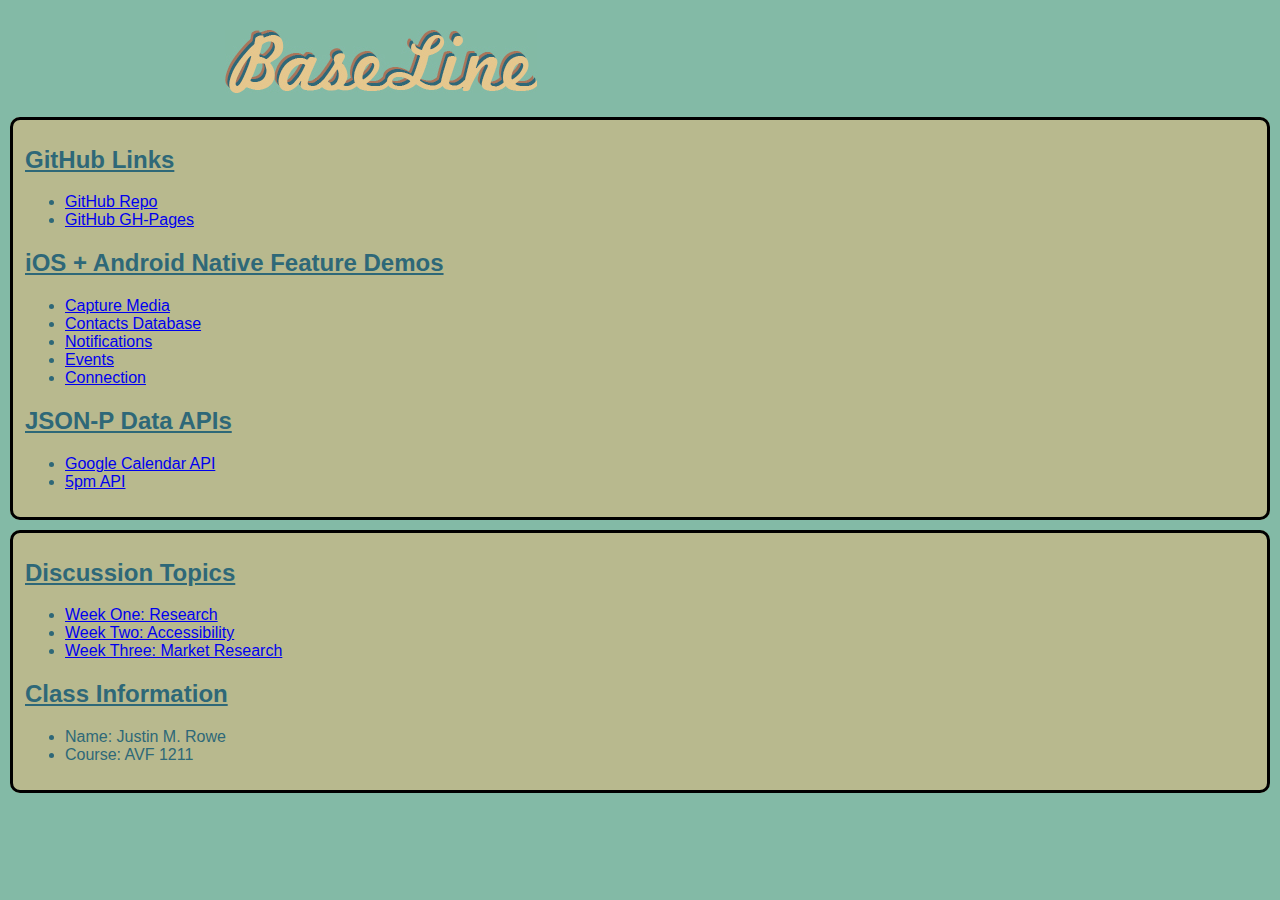
==== Android/assets/www/index.html @ f9d6bc7f "Creating first files" ====
<!DOCTYPE html>
<!-- Project Name: BaseLine -->
<!-- Name: Justin M. Rowe -->
<!-- Term Number: AVF 1211 -->
<!-- Week: 1 -->
<html>
    <head>
        <meta http-equiv="Content-Type" content="text/html; charset=UTF-8" />
        <meta name="format-detection" content="telephone=no" />
        <meta name="description" content="A Simple Project Management Scheduling Tool" />
		<meta name="keywords" content="Project Management, organizational, tool" />
		<meta name="robots" content="nofollow" />
        <meta name="viewport" content="user-scalable=no, initial-scale=1, maximum-scale=1, minimum-scale=1, width=device-width, height=device-height, target-densitydpi=device-dpi" />
        <link rel="stylesheet" type="text/css" href="css/styles.css" />
        <title>BaseLine</title>
    </head>
    <body>
    	<header>
        	<img src="img/BaseLineLogo.jpg" alt="BaseLine" width="312" height="63" />
        </header>
        <div class="page">
		<fieldset class="topbox">
			<section class="ghLinks">
        		<h2>GitHub Links</h2>
        		<ul>
        			<li><a href="#">GitHub Repo</a></li>
        			<li><a href="#">GitHub GH-Pages</a></li>
        		</ul>
        	</section>
        	<section class="apis">
        		<h2>iOS + Android Native Feature Demos</h2>
        		<ul>
        			<li><a href="#">Capture Media</a></li>
        			<li><a href="#">Contacts Database</a></li>
        			<li><a href="#">Notifications</a></li>
        			<li><a href="#">Events</a></li>
        			<li><a href="#">Connection</a></li>
        		</ul>
        	</section>
        	<section>
        		<h2>JSON-P Data APIs</h2>
        		<ul>
        			<li><a href="#">Google Calendar API</a></li>
        			<li><a href="#">5pm API</a></li>
        		</ul>
        	</section>
		</fieldset>
        <fieldset class="middlebox">
        	<section>
        		<h2>Discussion Topics</h2>
        		<ul>
        			<li><a href="#">Week One: Research</a></li>
        			<li><a href="#">Week Two: Accessibility</a></li>
        			<li><a href="#">Week Three: Market Research</a></li>
        		</ul>
        	</section>
        	<section>
        		<h2>Class Information</h2>
        		<ul>
        			<li>Name: Justin M. Rowe</li>
        			<li>Course: AVF 1211</li>
        		</ul>
        	</section>	
        </fieldset>
        </div><!--end page div-->
        <script type="text/javascript" src="cordova-2.1.0.js"></script>
        <script type="text/javascript" src="js/index.js"></script>
        <script type="text/javascript">
            app.initialize();
        </script>
    </body>
</html>
---- Android/assets/www/css/styles.css ----
/*
Name: Justin M. Rowe
Course: Visual Frameworks 1207 (VFW)
Assignment: Project 4
Full Sail University
*/

body {
	background-color: rgb(131,186,166);
	font-family: Helvetica, Arial, sans-serif;
	margin: 0px;
}

header {
	position: relative;
	top: 30px;
	left: 225px;
}

h2 {
	color: rgb(46,104,120);
	text-decoration: underline;
}

fieldset.topbox {
	border: 3px solid #000000;
	border-radius: 10px 10px 10px 10px;
	background-color: rgb(184,185,142);
	color: rgb(46,104,120);
	margin: 50px 10px auto 10px;
}

fieldset.middlebox {
	border: 3px solid #000000;
	border-radius: 10px 10px 10px 10px;
	background-color: rgb(184,185,142);
	color: rgb(46,104,120);
	margin: 10px 10px auto 10px;
}
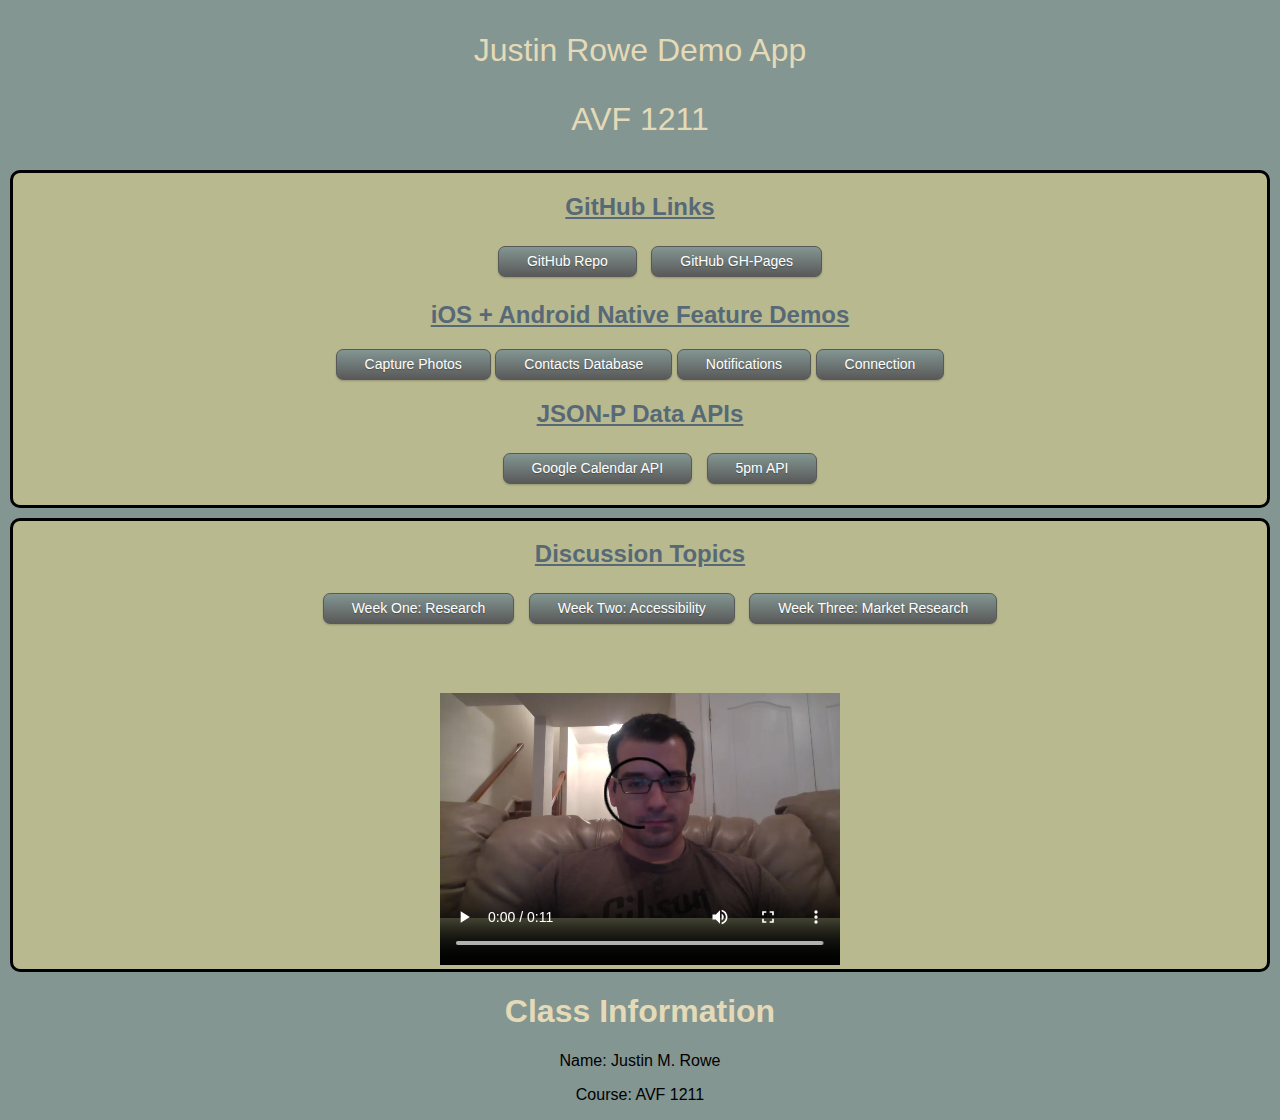
==== commit 2ebadd11: "Commit for Project 2 for the AVF 1211 course." ====
--- a/Android/assets/www/index.html
+++ b/Android/assets/www/index.html
@@ -16,55 +16,58 @@
     </head>
     <body>
     	<header>
-        	<img src="img/BaseLineLogo.jpg" alt="BaseLine" width="312" height="63" />
+        	<p>Justin Rowe Demo App</p>
+        	<p>AVF 1211</p>
         </header>
         <div class="page">
-		<fieldset class="topbox">
+		<div id="topbox">
 			<section class="ghLinks">
         		<h2>GitHub Links</h2>
         		<ul>
-        			<li><a href="#">GitHub Repo</a></li>
-        			<li><a href="#">GitHub GH-Pages</a></li>
+        			<a href="https://github.com/JustinRowe15/AVF-Justin-Rowe" class="gray button">GitHub Repo</a>
+        			<a href="https://github.com/JustinRowe15/AVF-Justin-Rowe/tree/gh-pages" class="gray button">GitHub GH-Pages</a>
         		</ul>
         	</section>
         	<section class="apis">
         		<h2>iOS + Android Native Feature Demos</h2>
-        		<ul>
-        			<li><a href="#">Capture Media</a></li>
-        			<li><a href="#">Contacts Database</a></li>
-        			<li><a href="#">Notifications</a></li>
-        			<li><a href="#">Events</a></li>
-        			<li><a href="#">Connection</a></li>
-        		</ul>
+        			<button onclick="photoCapture();" class="gray button">Capture Photos</button>
+        			<button onclick="contactsCapture();" class="gray button">Contacts Database</button>
+        			<button onclick="notificationsCapture();" class="gray button">Notifications</button>
+        			<button onclick="connectionCapture(); return false" class="gray button">Connection</button>
         	</section>
         	<section>
         		<h2>JSON-P Data APIs</h2>
         		<ul>
-        			<li><a href="#">Google Calendar API</a></li>
-        			<li><a href="#">5pm API</a></li>
+        			<a href="#" class="gray button">Google Calendar API</a>
+        			<a href="#" class="gray button">5pm API</a>
         		</ul>
         	</section>
-		</fieldset>
-        <fieldset class="middlebox">
+		</div>
+        <div id="middlebox">
         	<section>
         		<h2>Discussion Topics</h2>
         		<ul>
-        			<li><a href="#">Week One: Research</a></li>
-        			<li><a href="#">Week Two: Accessibility</a></li>
-        			<li><a href="#">Week Three: Market Research</a></li>
+        			<a href="#" class="gray button">Week One: Research</a>
+        			<a href="#" class="gray button">Week Two: Accessibility</a>
+        			<a href="#" class="gray button">Week Three: Market Research</a>
         		</ul>
+        		<video width="400" height="320" preload controls>
+        			<source src="video/sample.mp4" type='video/mp4;codecs="H.264, AAC"' />
+        			<source src="video/sample.webmhd.webm" type='video/webm;codecs="vp8, vorbis"' />
+        		</video>
+        	</section>	
+        </div>
+        <footer>
+        	<section>
+        		<h1>Class Information</h1>
+        		<p>Name: Justin M. Rowe</p>
+        		<p>Course: AVF 1211</p>
         	</section>
-        	<section>
-        		<h2>Class Information</h2>
-        		<ul>
-        			<li>Name: Justin M. Rowe</li>
-        			<li>Course: AVF 1211</li>
-        		</ul>
-        	</section>	
-        </fieldset>
+        </footer>
         </div><!--end page div-->
         <script type="text/javascript" src="cordova-2.1.0.js"></script>
         <script type="text/javascript" src="js/index.js"></script>
+        <script type="text/javascript" src="js/main.js"></script>
         <script type="text/javascript">
             app.initialize();
         </script>
--- a/Android/assets/www/css/styles.css
+++ b/Android/assets/www/css/styles.css
@@ -6,34 +6,68 @@
 */
 
 body {
-	background-color: rgb(131,186,166);
+	background-color: rgb(131,150,146);
 	font-family: Helvetica, Arial, sans-serif;
 	margin: 0px;
+	text-align: center;
 }
 
 header {
-	position: relative;
-	top: 30px;
-	left: 225px;
+	color: rgb(229,218,183);
+	font-size: 200%;
+	display: inline;
+}
+
+a {
+	margin: 5px 5px 5px 5px;
+}
+
+h1 {
+	color: rgb(229,218,183);
 }
 
 h2 {
-	color: rgb(46,104,120);
+	color: rgb(87,105,119);
 	text-decoration: underline;
 }
 
-fieldset.topbox {
+#topbox {
 	border: 3px solid #000000;
 	border-radius: 10px 10px 10px 10px;
 	background-color: rgb(184,185,142);
 	color: rgb(46,104,120);
-	margin: 50px 10px auto 10px;
+	margin: 20px 10px auto 10px;
 }
 
-fieldset.middlebox {
+#middlebox {
 	border: 3px solid #000000;
 	border-radius: 10px 10px 10px 10px;
 	background-color: rgb(184,185,142);
 	color: rgb(46,104,120);
 	margin: 10px 10px auto 10px;
+}
+
+.button {
+	display: inline-block;
+	outline: none;
+	cursor: pointer;
+	text-align: center;
+	text-decoration: none;
+	font: 14px/100% Arial, Helvetica, sans-serif;
+	padding: .5em 2em .55em;
+	text-shadow: 0 1px 1px rgba(0,0,0,.3);
+	-webkit-border-radius: .5em; 
+	-moz-border-radius: .5em;
+	border-radius: .5em;
+	-webkit-box-shadow: 0 1px 2px rgba(0,0,0,.2);
+	-moz-box-shadow: 0 1px 2px rgba(0,0,0,.2);
+	box-shadow: 0 1px 2px rgba(0,0,0,.2);
+}
+
+.gray {
+	color: #ffffff;
+	border: solid 1px #595959;
+	background: rgb(131,150,146);
+	background: -webkit-gradient(linear, left top, left bottom, from(rgb(131,150,146)), to(#595959));
+	background: -moz-linear-gradient(top,  rgb(131,150,146),  #595959);
 }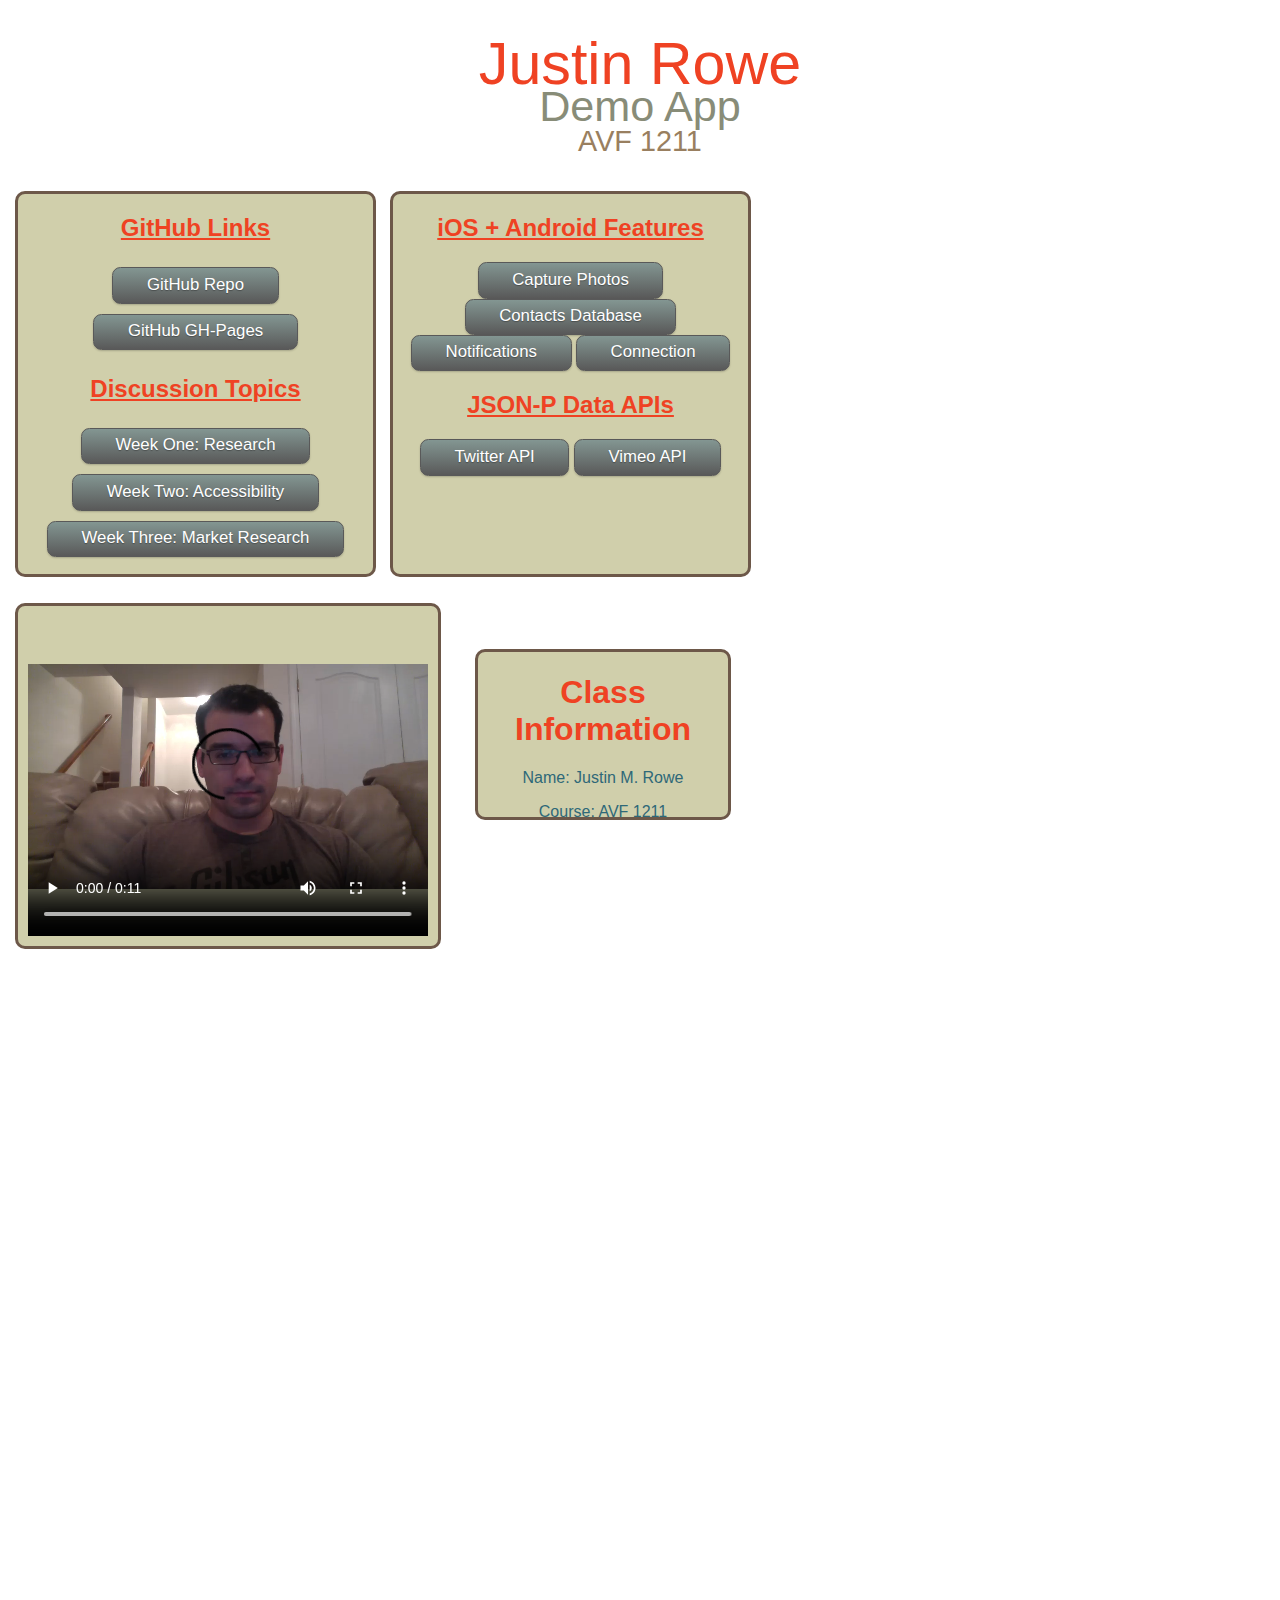
==== commit ade16839: "Commit for week three's project." ====
--- a/Android/assets/www/index.html
+++ b/Android/assets/www/index.html
@@ -2,74 +2,69 @@
 <!-- Project Name: BaseLine -->
 <!-- Name: Justin M. Rowe -->
 <!-- Term Number: AVF 1211 -->
-<!-- Week: 1 -->
+<!-- Week: 3 -->
 <html>
     <head>
         <meta http-equiv="Content-Type" content="text/html; charset=UTF-8" />
         <meta name="format-detection" content="telephone=no" />
-        <meta name="description" content="A Simple Project Management Scheduling Tool" />
-		<meta name="keywords" content="Project Management, organizational, tool" />
-		<meta name="robots" content="nofollow" />
         <meta name="viewport" content="user-scalable=no, initial-scale=1, maximum-scale=1, minimum-scale=1, width=device-width, height=device-height, target-densitydpi=device-dpi" />
         <link rel="stylesheet" type="text/css" href="css/styles.css" />
         <title>BaseLine</title>
     </head>
     <body>
     	<header>
-        	<p>Justin Rowe Demo App</p>
-        	<p>AVF 1211</p>
+        	<p class="name">Justin Rowe</p>
+        	<p class="appName">Demo App</p>
+        	<p class="course">AVF 1211</p>
         </header>
         <div class="page">
-		<div id="topbox">
-			<section class="ghLinks">
-        		<h2>GitHub Links</h2>
-        		<ul>
-        			<a href="https://github.com/JustinRowe15/AVF-Justin-Rowe" class="gray button">GitHub Repo</a>
-        			<a href="https://github.com/JustinRowe15/AVF-Justin-Rowe/tree/gh-pages" class="gray button">GitHub GH-Pages</a>
-        		</ul>
-        	</section>
-        	<section class="apis">
-        		<h2>iOS + Android Native Feature Demos</h2>
+			<div id="topbox">
+				<section class="ghLinks">
+        			<h2>GitHub Links</h2>
+        				<a href="https://github.com/JustinRowe15/AVF-Justin-Rowe" class="gray button">GitHub Repo</a>
+        				<a href="https://github.com/JustinRowe15/AVF-Justin-Rowe/tree/gh-pages" class="gray button">GitHub GH-Pages</a>
+        		</section>
+        		<section>
+        			<h2>Discussion Topics</h2>
+        			<a href="#" class="gray button">Week One: Research</a>
+        			<a href="#" class="gray button">Week Two: Accessibility</a>
+        			<a href="#" class="gray button">Week Three: Market Research</a>
+        		</section>
+			</div>
+        	<div id="middlebox">
+        		<section class="apis">
+        			<h2>iOS + Android Features</h2>
         			<button onclick="photoCapture();" class="gray button">Capture Photos</button>
         			<button onclick="contactsCapture();" class="gray button">Contacts Database</button>
         			<button onclick="notificationsCapture();" class="gray button">Notifications</button>
         			<button onclick="connectionCapture(); return false" class="gray button">Connection</button>
-        	</section>
-        	<section>
-        		<h2>JSON-P Data APIs</h2>
-        		<ul>
-        			<a href="#" class="gray button">Google Calendar API</a>
-        			<a href="#" class="gray button">5pm API</a>
-        		</ul>
-        	</section>
-		</div>
-        <div id="middlebox">
-        	<section>
-        		<h2>Discussion Topics</h2>
-        		<ul>
-        			<a href="#" class="gray button">Week One: Research</a>
-        			<a href="#" class="gray button">Week Two: Accessibility</a>
-        			<a href="#" class="gray button">Week Three: Market Research</a>
-        		</ul>
+        		</section>
+        		<section>
+        			<h2>JSON-P Data APIs</h2>
+        				<button href="twitter.html" onclick="twitterCall();" class="gray button">Twitter API</button>
+        				<button href="vimeo.html" onclick="vimeoCall();" class="gray button">Vimeo API</button>
+        		</section>	
+        	</div>
+        	<div id="bottombox">
+        		<section id="videobox">
         		<video width="400" height="320" preload controls>
         			<source src="video/sample.mp4" type='video/mp4;codecs="H.264, AAC"' />
         			<source src="video/sample.webmhd.webm" type='video/webm;codecs="vp8, vorbis"' />
-        		</video>
-        	</section>	
-        </div>
+        		</section>
+        	</div>
+        	</div>
+        </div><!--end page div-->
         <footer>
-        	<section>
+        	<section id="footerbox">
         		<h1>Class Information</h1>
         		<p>Name: Justin M. Rowe</p>
         		<p>Course: AVF 1211</p>
         	</section>
         </footer>
-        </div><!--end page div-->
-        <script type="text/javascript" src="cordova-2.1.0.js"></script>
-        <script type="text/javascript" src="js/index.js"></script>
+        <script type="text/javascript" src="js/cordova-2.1.0.js"></script>
+        <script src="https://ajax.googleapis.com/ajax/libs/jquery/1.8.2/jquery.min.js"></script>
+		<script src="http://code.jquery.com/jquery-1.8.2.min.js"></script>
         <script type="text/javascript" src="js/main.js"></script>
-        <script type="text/javascript">
-            app.initialize();
         </script>
     </body>
-</html>
+</html>--- a/Android/assets/www/css/styles.css
+++ b/Android/assets/www/css/styles.css
@@ -1,21 +1,49 @@
 /*
 Name: Justin M. Rowe
-Course: Visual Frameworks 1207 (VFW)
-Assignment: Project 4
+Course: Advanced Visual Frameworks (AVF) 1211
+Assignment: Project 3
 Full Sail University
 */
 
 body {
-	background-color: rgb(131,150,146);
+	background-image: url("../img/background.gif");
+	background-repeat: repeat;
 	font-family: Helvetica, Arial, sans-serif;
 	margin: 0px;
 	text-align: center;
 }
 
-header {
-	color: rgb(229,218,183);
-	font-size: 200%;
-	display: inline;
+p.name {
+	font-family: Tahoma, Arial, sans-serif;
+	color: rgb(239,66,35);
+	font-size: 370%;
+	position: relative;
+	top: -30px;
+	right: 0px;
+	
+}
+
+p.appName {
+	font-family: Tahoma, Arial, sans-serif;
+	color: rgb(136,140,120);
+	font-size: 270%;
+	position: relative;
+	top: -105px;
+	right: 0px;
+}
+
+p.course {
+	font-family: Tahoma, Arial, sans-serif;
+	color: rgb(153,127,96);
+	font-size: 180%;
+	position: relative;
+	top: -155px;
+	right: 0px;
+}
+
+.page {
+	position: relative;
+	top: -150px;
 }
 
 a {
@@ -23,28 +51,85 @@
 }
 
 h1 {
-	color: rgb(229,218,183);
+	color: rgb(239,66,35);
 }
 
 h2 {
-	color: rgb(87,105,119);
+	color: rgb(239,66,35);
 	text-decoration: underline;
 }
 
 #topbox {
-	border: 3px solid #000000;
+	position: relative;
+	left: 5px;
+	width: 355px;
+	height: 380px;
+	border: 3px solid rgb(109,88,73);
 	border-radius: 10px 10px 10px 10px;
-	background-color: rgb(184,185,142);
+	background-color: rgb(208,207,171);
 	color: rgb(46,104,120);
 	margin: 20px 10px auto 10px;
 }
 
 #middlebox {
-	border: 3px solid #000000;
+	position: relative;
+	left: 380px;
+	top: -396px;
+	width: 355px;
+	height: 380px;
+	border: 3px solid rgb(109,88,73);
 	border-radius: 10px 10px 10px 10px;
-	background-color: rgb(184,185,142);
+	background-color: rgb(208,207,171);
 	color: rgb(46,104,120);
 	margin: 10px 10px auto 10px;
+}
+
+#bottombox {
+	position: relative;
+	top: -380px;
+	left: 5px;
+	width: 420px;
+	height: 340px;
+	border: 3px solid rgb(109,88,73);
+	border-radius: 10px 10px 10px 10px;
+	background-color: rgb(208,207,171);
+	color: rgb(46,104,120);
+	margin: 10px 10px auto 10px;
+}
+
+#videobox {
+	margin: 10px 0px 0px 0px;
+}
+
+#twitterbox {
+	position: relative;
+	top: -250px
+	width: 720px;
+	height: 600px;
+	border: 3px solid rgb(109,88,73);
+	border-radius: 10px 10px 10px 10px;
+	background-color: rgb(208,207,171);
+	color: rgb(46,104,120);
+	margin: 20px 10px auto 10px;
+}
+
+#footerbox {
+	position: relative;
+	top: -850px;
+	left: 465px;
+	width: 250px;
+	height: 165px;
+	border: 3px solid rgb(109,88,73);
+	border-radius: 10px 10px 10px 10px;
+	background-color: rgb(208,207,171);
+	color: rgb(46,104,120);
+	margin: 20px 10px auto 10px;
+}
+
+.backbutton {
+	position: relative;
+	left: 150px;
+	top: -50px;
 }
 
 .button {
@@ -66,6 +151,7 @@
 
 .gray {
 	color: #ffffff;
+	font-size: 105%;
 	border: solid 1px #595959;
 	background: rgb(131,150,146);
 	background: -webkit-gradient(linear, left top, left bottom, from(rgb(131,150,146)), to(#595959));
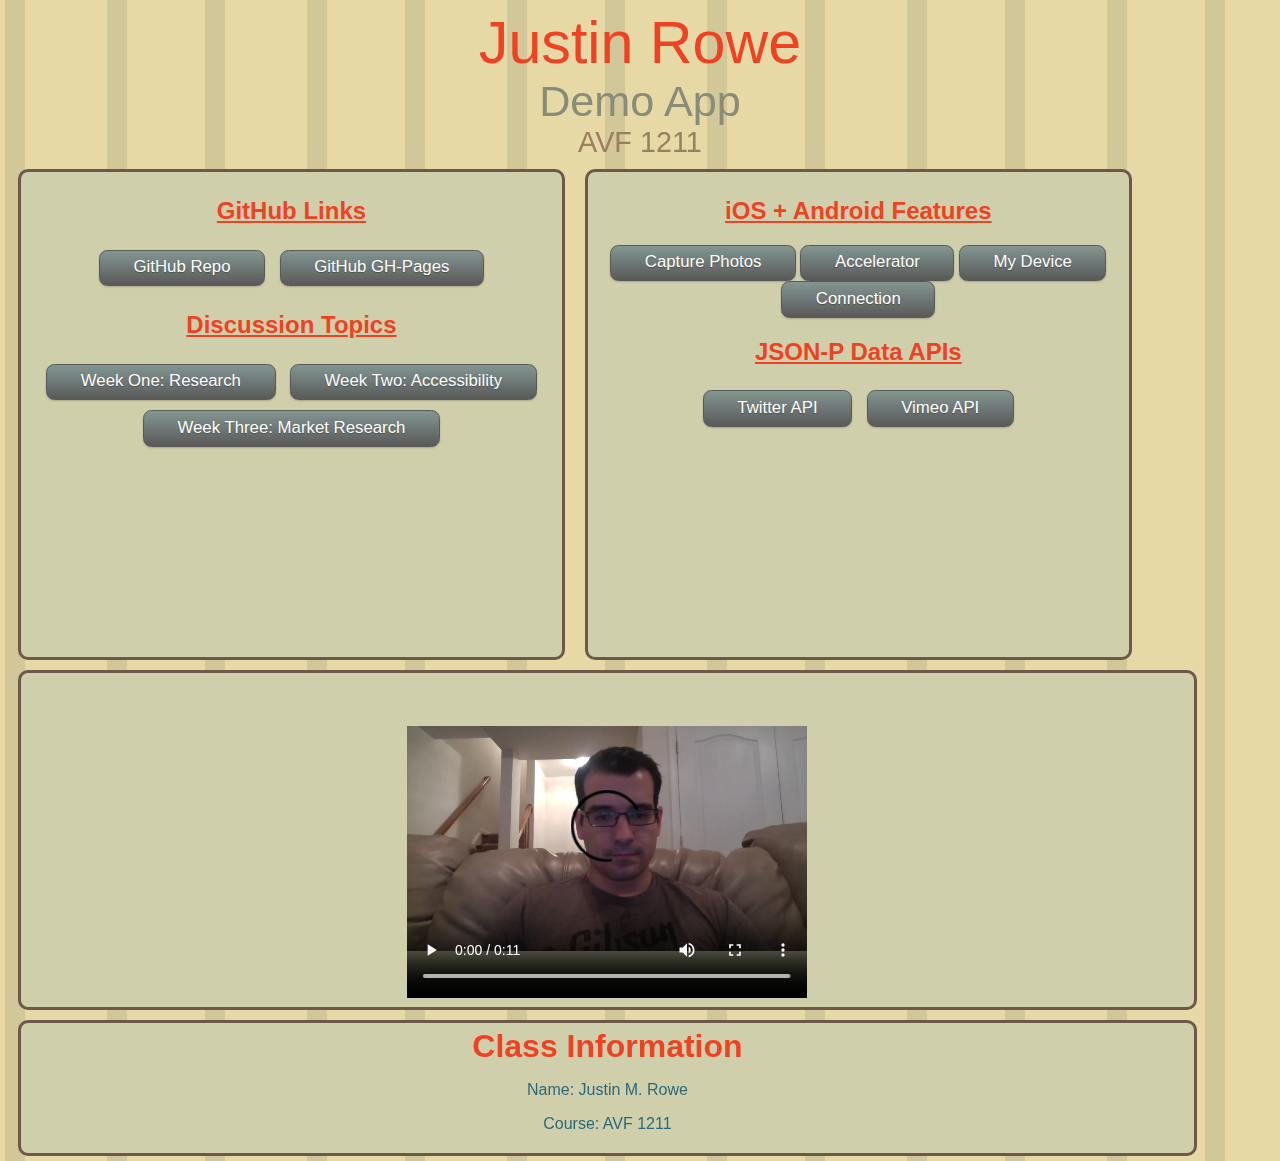
==== commit 1259938f: "Final commit for AVF 1211." ====
--- a/Android/assets/www/index.html
+++ b/Android/assets/www/index.html
@@ -12,12 +12,12 @@
         <title>BaseLine</title>
     </head>
     <body>
-    	<header>
-        	<p class="name">Justin Rowe</p>
-        	<p class="appName">Demo App</p>
-        	<p class="course">AVF 1211</p>
-        </header>
         <div class="page">
+        	<header>
+        		<p class="name">Justin Rowe<br>
+        		<p class="appName">Demo App<br>
+        		<p class="course">AVF 1211</p>
+        	</header>
 			<div id="topbox">
 				<section class="ghLinks">
         			<h2>GitHub Links</h2>
@@ -34,37 +34,36 @@
         	<div id="middlebox">
         		<section class="apis">
         			<h2>iOS + Android Features</h2>
-        			<button onclick="photoCapture();" class="gray button">Capture Photos</button>
-        			<button onclick="contactsCapture();" class="gray button">Contacts Database</button>
-        			<button onclick="notificationsCapture();" class="gray button">Notifications</button>
-        			<button onclick="connectionCapture(); return false" class="gray button">Connection</button>
+        			<button id="photoCapture" class="gray button">Capture Photos</button>
+        			<button id="acceleratorCapture" class="gray button">Accelerator</button>
+        			<button id="deviceCapture" class="gray button">My Device</button>
+        			<button id="connectionCapture" class="gray button">Connection</button>
         		</section>
         		<section>
         			<h2>JSON-P Data APIs</h2>
-        				<button href="twitter.html" onclick="twitterCall();" class="gray button">Twitter API</button>
-        				<button href="vimeo.html" onclick="vimeoCall();" class="gray button">Vimeo API</button>
+        				<a href="twitter.html" class="gray button">Twitter API</a>
+        				<a href="vimeo.html" class="gray button">Vimeo API</a>
         		</section>	
         	</div>
         	<div id="bottombox">
-        		<section id="videobox">
-        		<video width="400" height="320" preload controls>
-        			<source src="video/sample.mp4" type='video/mp4;codecs="H.264, AAC"' />
-        			<source src="video/sample.webmhd.webm" type='video/webm;codecs="vp8, vorbis"' />
+        		<section id="moviebox">
+        			<video width="400" height="320" preload controls>
+        				<source src="video/sample.mp4" type='video/mp4;codecs="H.264, AAC"' />
+        				<source src="video/sample.webm" type='video/webm;codecs="vp8, vorbis"' />
+        			</video>
         		</section>
         	</div>
-        	</div>
+        	<footer>
+        		<section id="footerbox">
+        			<h1>Class Information</h1>
+        			<p>Name: Justin M. Rowe</p>
+        			<p>Course: AVF 1211</p>
+        		</section>
+        	</footer>
         </div><!--end page div-->
-        <footer>
-        	<section id="footerbox">
-        		<h1>Class Information</h1>
-        		<p>Name: Justin M. Rowe</p>
-        		<p>Course: AVF 1211</p>
-        	</section>
-        </footer>
         <script type="text/javascript" src="js/cordova-2.1.0.js"></script>
         <script src="https://ajax.googleapis.com/ajax/libs/jquery/1.8.2/jquery.min.js"></script>
 		<script src="http://code.jquery.com/jquery-1.8.2.min.js"></script>
         <script type="text/javascript" src="js/main.js"></script>
-        </script>
     </body>
-</html>+</html>
--- a/Android/assets/www/css/styles.css
+++ b/Android/assets/www/css/styles.css
@@ -4,12 +4,11 @@
 Assignment: Project 3
 Full Sail University
 */
-
+      
 body {
 	background-image: url("../img/background.gif");
 	background-repeat: repeat;
 	font-family: Helvetica, Arial, sans-serif;
-	margin: 0px;
 	text-align: center;
 }
 
@@ -17,41 +16,31 @@
 	font-family: Tahoma, Arial, sans-serif;
 	color: rgb(239,66,35);
 	font-size: 370%;
-	position: relative;
-	top: -30px;
-	right: 0px;
-	
+	margin: 0px;	
 }
 
 p.appName {
 	font-family: Tahoma, Arial, sans-serif;
 	color: rgb(136,140,120);
 	font-size: 270%;
-	position: relative;
-	top: -105px;
-	right: 0px;
+	margin: 0px;
 }
 
 p.course {
 	font-family: Tahoma, Arial, sans-serif;
 	color: rgb(153,127,96);
 	font-size: 180%;
-	position: relative;
-	top: -155px;
-	right: 0px;
-}
-
-.page {
-	position: relative;
-	top: -150px;
+	margin: 0px;
+	padding: 0px 0px 5px 0px;
 }
 
 a {
-	margin: 5px 5px 5px 5px;
+	margin: 5px;
 }
 
 h1 {
 	color: rgb(239,66,35);
+	margin: 0px;
 }
 
 h2 {
@@ -59,71 +48,104 @@
 	text-decoration: underline;
 }
 
+.class {
+	margin: 0px 0px 10px 0px;
+}
+
 #topbox {
-	position: relative;
-	left: 5px;
-	width: 355px;
-	height: 380px;
+	float: left;
+	width: 42%;
+	height: 475px;
 	border: 3px solid rgb(109,88,73);
 	border-radius: 10px 10px 10px 10px;
 	background-color: rgb(208,207,171);
 	color: rgb(46,104,120);
-	margin: 20px 10px auto 10px;
+	padding: 5px 5px 5px 5px;
+	margin: 5px 10px 5px 10px;
 }
 
 #middlebox {
-	position: relative;
-	left: 380px;
-	top: -396px;
-	width: 355px;
-	height: 380px;
+	float: left;
+	width: 42%;
+	height: 475px;
 	border: 3px solid rgb(109,88,73);
 	border-radius: 10px 10px 10px 10px;
 	background-color: rgb(208,207,171);
 	color: rgb(46,104,120);
-	margin: 10px 10px auto 10px;
+	padding: 5px 5px 5px 5px;
+	margin: 5px 10px 5px 10px;
 }
 
 #bottombox {
-	position: relative;
-	top: -380px;
-	left: 5px;
-	width: 420px;
-	height: 340px;
+	clear: left;
+	float: left;
+	width: 92%;
+	height: 50%;
 	border: 3px solid rgb(109,88,73);
 	border-radius: 10px 10px 10px 10px;
 	background-color: rgb(208,207,171);
 	color: rgb(46,104,120);
-	margin: 10px 10px auto 10px;
+	padding: 5px 5px 5px 5px;
+	margin: 5px 10px 5px 10px;
 }
 
-#videobox {
-	margin: 10px 0px 0px 0px;
-}
-
-#twitterbox {
-	position: relative;
-	top: -250px
-	width: 720px;
-	height: 600px;
+#footerbox {
+	clear: left;
+	float: left;
+	width: 92%;
+	height: 120px;
 	border: 3px solid rgb(109,88,73);
 	border-radius: 10px 10px 10px 10px;
 	background-color: rgb(208,207,171);
 	color: rgb(46,104,120);
-	margin: 20px 10px auto 10px;
+	padding: 5px 5px 5px 5px;
+	margin: 5px 10px 5px 10px;
 }
 
-#footerbox {
-	position: relative;
-	top: -850px;
-	left: 465px;
-	width: 250px;
-	height: 165px;
+#twitterbox {
+	width: auto;
+	height: auto;
 	border: 3px solid rgb(109,88,73);
 	border-radius: 10px 10px 10px 10px;
 	background-color: rgb(208,207,171);
 	color: rgb(46,104,120);
-	margin: 20px 10px auto 10px;
+	margin: 10px 10px 10px 10px;
+	padding: 10px;
+}
+
+#tweetbox {
+	text-align: left;
+	width: auto;
+	height: auto;
+	padding: 10px;
+	border: 3px solid rgb(109,88,73);
+	border-radius: 10px 10px 10px 10px;
+	background-color: rgb(255,236,169);
+	color: rgb(46,104,120);
+	margin: 0px 0px 10px 0px;
+}
+
+#vimeobox {
+	width: auto;
+	height: auto;
+	border: 3px solid rgb(109,88,73);
+	border-radius: 10px 10px 10px 10px;
+	background-color: rgb(208,207,171);
+	color: rgb(46,104,120);
+	margin: 10px 10px 10px 10px;
+	padding: 10px;
+}
+
+#videobox {
+	text-align: left;
+	width: auto;
+	height: auto;
+	padding: 10px;
+	border: 3px solid rgb(109,88,73);
+	border-radius: 10px 10px 10px 10px;
+	background-color: rgb(255,236,169);
+	color: rgb(46,104,120);
+	margin: 0px 0px 10px 0px;
 }
 
 .backbutton {
